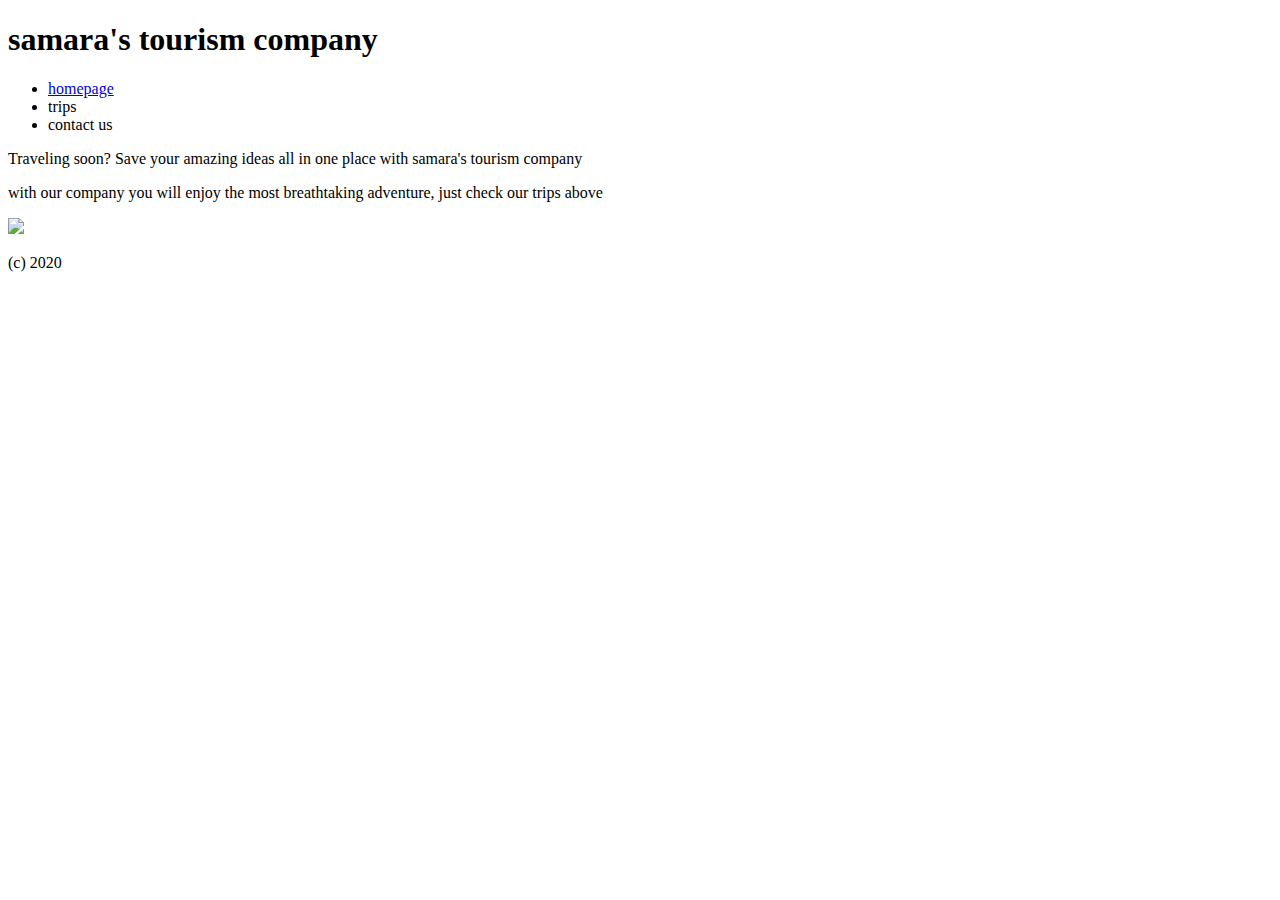
==== index.html @ ea90d1c8 "add trips page" ====
<!DOCTYPE html>
<html lang="en">
<head>
    <title>tourism</title>
</head>
<body>
<header>
<h1>samara's tourism company</h1>
<nav>
    <ul>
        <li><a href="https://mohammad-samara.github.io/tourism/index">homepage</a></li>
        <li><a href="https://mohammad-samara.github.io/tourism/trips"></a>trips</li>
        <li><a href="https://mohammad-samara.github.io/tourism/contact us"></a>contact us</li>
    </ul>
</nav>
</header>
<main>
<article>
    <section>
        <p>Traveling soon? Save your amazing ideas all in one place with samara's tourism company</p>
        <p>with our company you will enjoy the most breathtaking adventure, just check our trips above</p>
    </section>
    <section>
        <img src="https://www.pro-sky.com/images/en/news/news_header_webseite_-49-_342_full.jpg">
    </section>
</article>
</main>
<footer>
<p>(c) 2020</p>
</footer>    
</body>
</html>
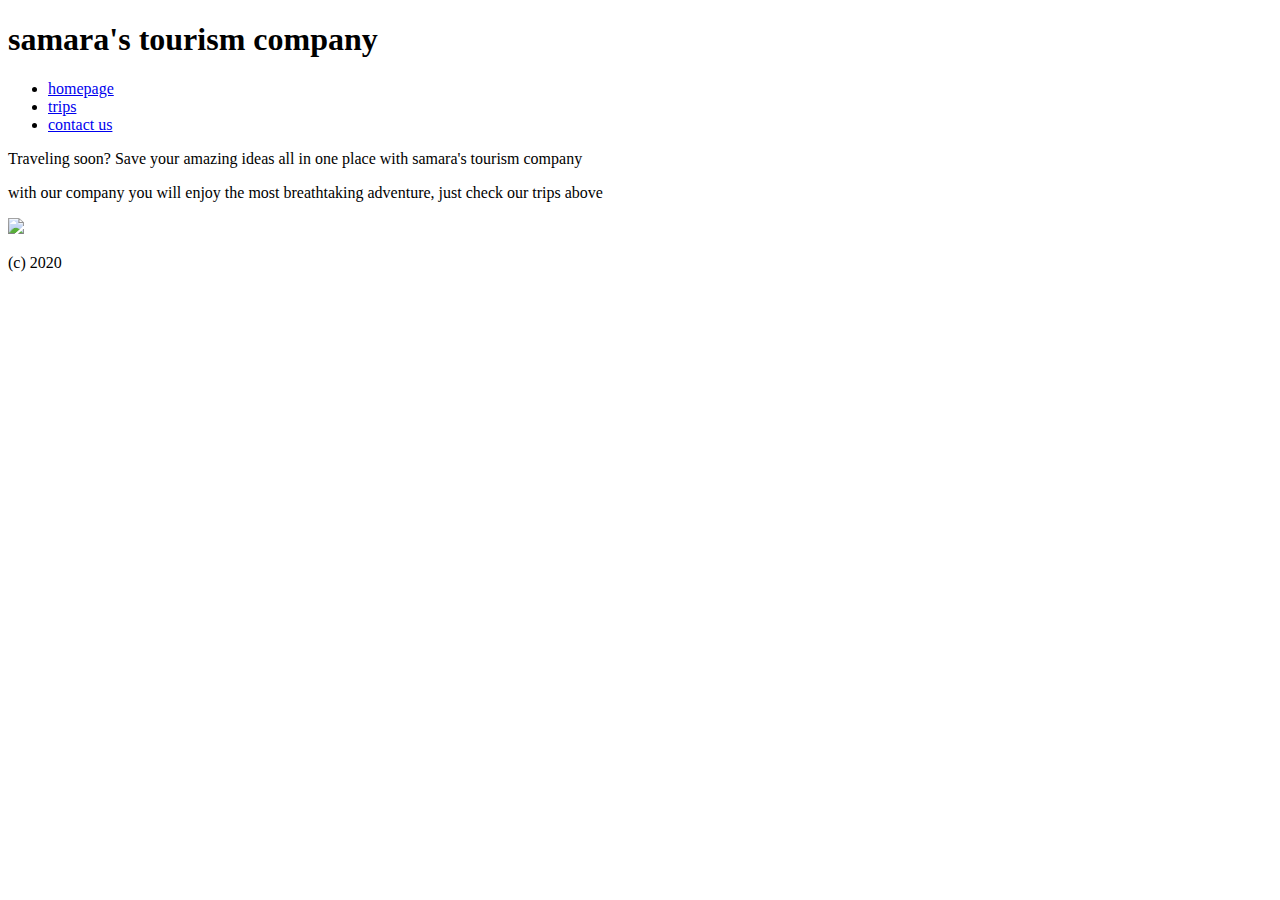
==== commit c4c3aab0: "fix clickable words" ====
--- a/index.html
+++ b/index.html
@@ -9,8 +9,8 @@
 <nav>
     <ul>
         <li><a href="https://mohammad-samara.github.io/tourism/index">homepage</a></li>
-        <li><a href="https://mohammad-samara.github.io/tourism/trips"></a>trips</li>
-        <li><a href="https://mohammad-samara.github.io/tourism/contact us"></a>contact us</li>
+        <li><a href="https://mohammad-samara.github.io/tourism/trips">trips</a></li>
+        <li><a href="https://mohammad-samara.github.io/tourism/contact us">contact us</a></li>
     </ul>
 </nav>
 </header>
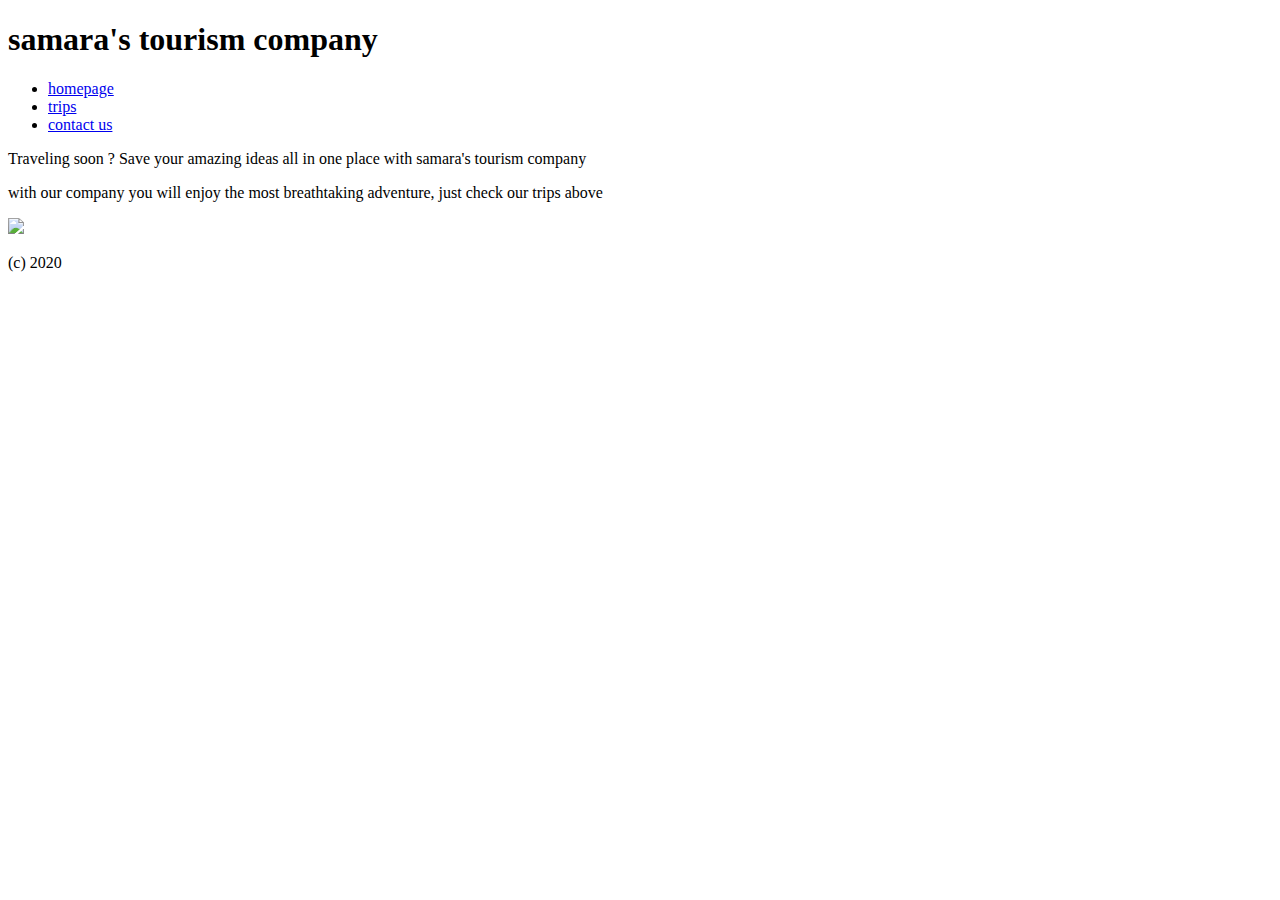
==== commit cf611982: "fix clickable words" ====
--- a/index.html
+++ b/index.html
@@ -17,7 +17,7 @@
 <main>
 <article>
     <section>
-        <p>Traveling soon? Save your amazing ideas all in one place with samara's tourism company</p>
+        <p>Traveling soon ? Save your amazing ideas all in one place with samara's tourism company</p>
         <p>with our company you will enjoy the most breathtaking adventure, just check our trips above</p>
     </section>
     <section>
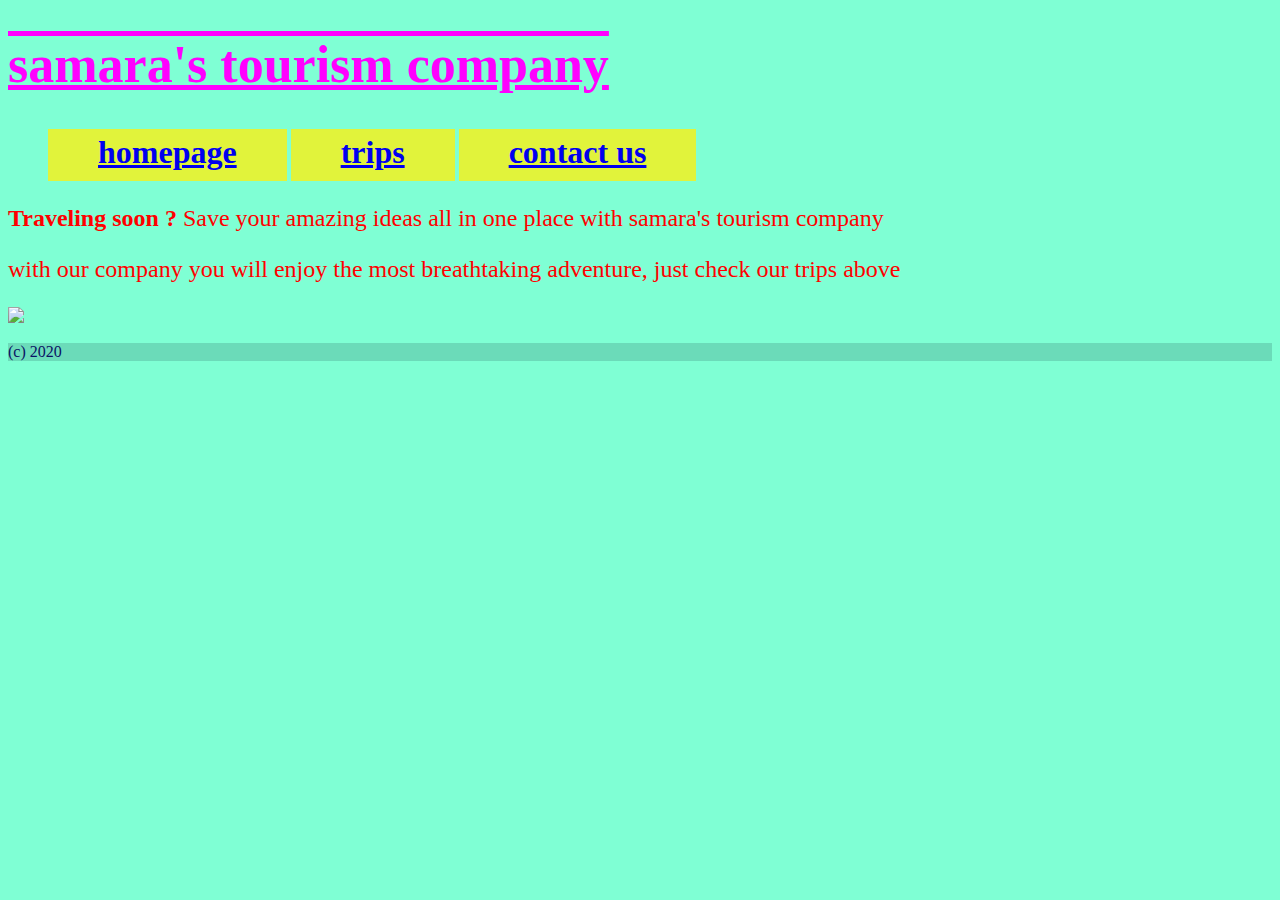
==== commit e5dbf62b: "styled the project" ====
--- a/index.html
+++ b/index.html
@@ -2,13 +2,14 @@
 <html lang="en">
 <head>
     <title>tourism</title>
+    <link rel="stylesheet" href="styles.css">
 </head>
 <body>
 <header>
 <h1>samara's tourism company</h1>
 <nav>
     <ul>
-        <li><a href="https://mohammad-samara.github.io/tourism/index">homepage</a></li>
+        <li><a href="https://mohammad-samara.github.io/tourism">homepage</a></li>
         <li><a href="https://mohammad-samara.github.io/tourism/trips">trips</a></li>
         <li><a href="https://mohammad-samara.github.io/tourism/contact us">contact us</a></li>
     </ul>
@@ -16,8 +17,8 @@
 </header>
 <main>
 <article>
-    <section>
-        <p>Traveling soon ? Save your amazing ideas all in one place with samara's tourism company</p>
+    <section id="soon">
+        <p><b> Traveling soon ?</b> Save your amazing ideas all in one place with samara's tourism company</p>
         <p>with our company you will enjoy the most breathtaking adventure, just check our trips above</p>
     </section>
     <section>
--- a/styles.css
+++ b/styles.css
@@ -0,0 +1,57 @@
+body {
+    background-color: aquamarine;
+}
+li {
+    display: inline-block;
+    padding: 5px 50px 10px;
+    font-weight: bolder;
+    font-size: 200%;
+    background-color: rgb(225, 243, 59);
+}
+h1 {
+    color: magenta;
+    text-decoration: overline underline;
+    font-size: 325%;
+}
+#soon {
+    color: red;
+    font-size: 150%;
+}
+footer {
+    color: rgb(9, 18, 100);
+    background-color: rgb(107, 219, 185);
+}
+p#location{
+    background-color: thistle;
+    width: 5.5cm;
+    font-family: 'Courier New', Courier, monospace ;
+    font-weight: bold;
+}
+p#visit-us{
+    color: rgb(252, 252, 252);
+    background-color: purple;
+   font-size: 150%;
+    width: 11.4cm;
+}
+#contact{
+    font-weight: bold;}
+    #j{
+        float: right;
+        clear: right;
+    }
+    #join{
+        width: 70%;
+        font-size: 200%;
+        padding-top: 1cm;
+        color: rgb(180, 87, 176);
+    }
+    h3{
+        clear: both;
+        font-size: 200%;
+        color: blue;
+    }
+    .sites{
+        font-size: 200%;
+        font-weight: bold;
+        color: brown;
+    }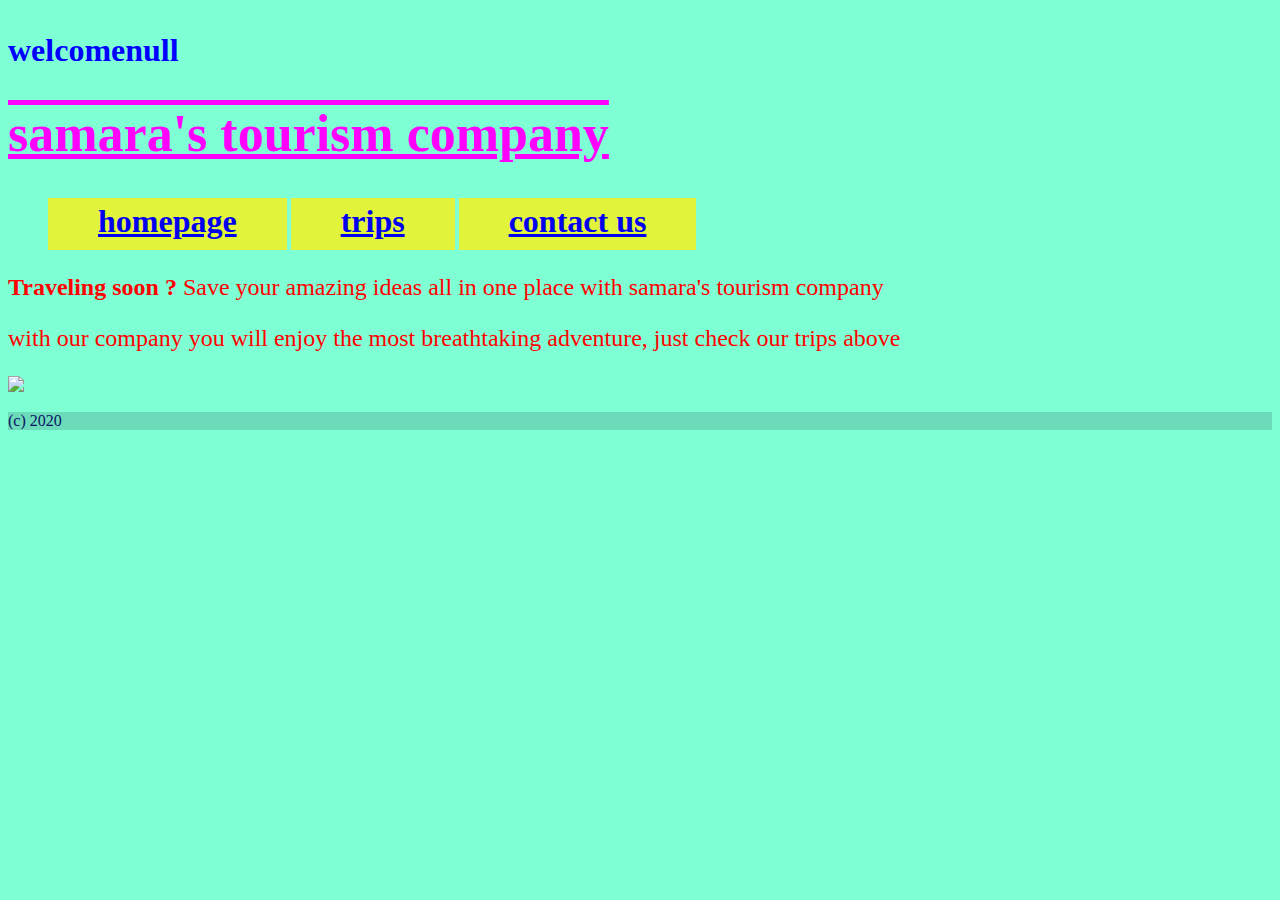
==== commit 486e0567: "add java" ====
--- a/index.html
+++ b/index.html
@@ -5,6 +5,7 @@
     <link rel="stylesheet" href="styles.css">
 </head>
 <body>
+    <script src="js/name.js"></script>
 <header>
 <h1>samara's tourism company</h1>
 <nav>
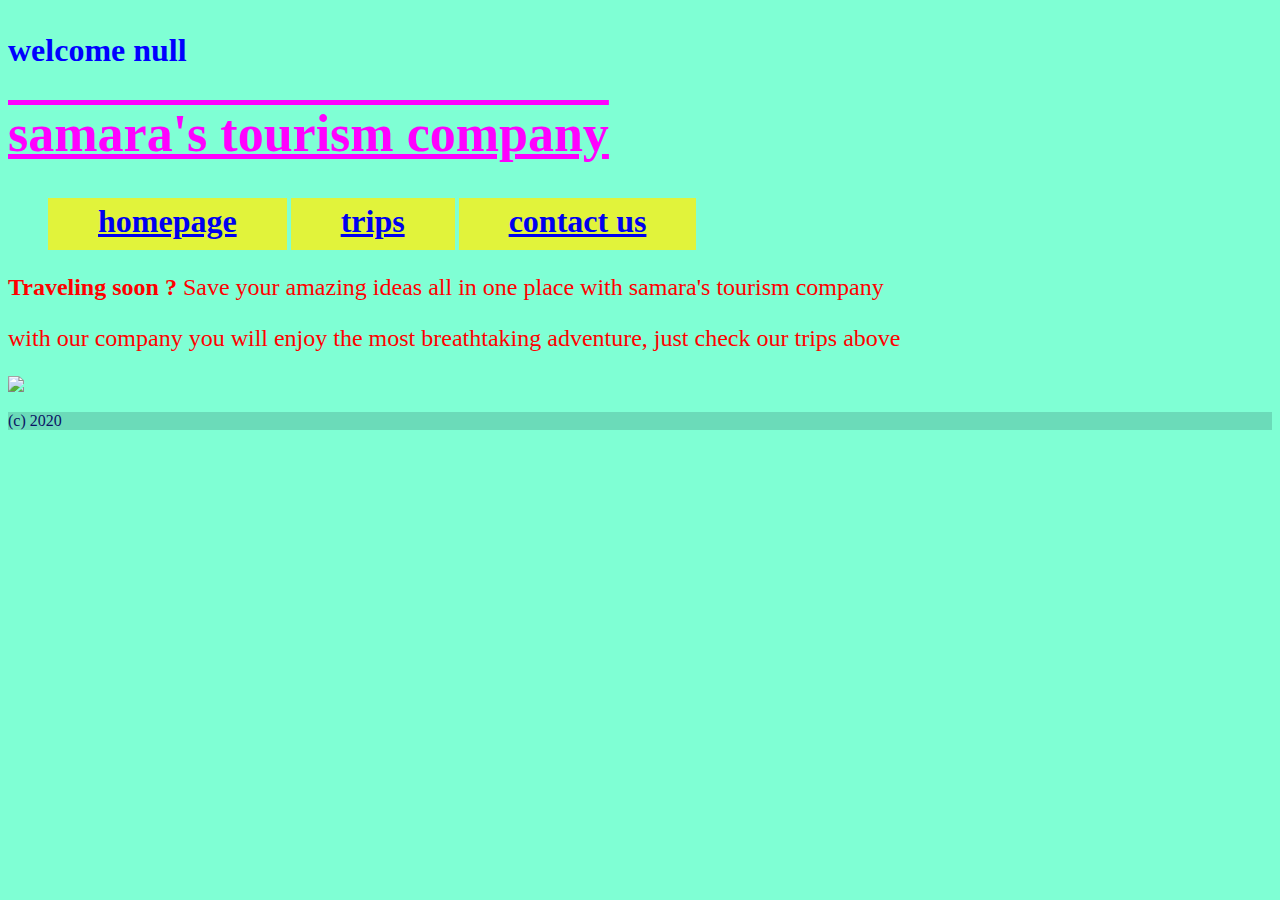
==== commit d633ff70: "put space" ====
--- a/index.html
+++ b/index.html
@@ -1,34 +1,37 @@
 <!DOCTYPE html>
 <html lang="en">
+
 <head>
     <title>tourism</title>
     <link rel="stylesheet" href="styles.css">
 </head>
+
 <body>
     <script src="js/name.js"></script>
-<header>
-<h1>samara's tourism company</h1>
-<nav>
-    <ul>
-        <li><a href="https://mohammad-samara.github.io/tourism">homepage</a></li>
-        <li><a href="https://mohammad-samara.github.io/tourism/trips">trips</a></li>
-        <li><a href="https://mohammad-samara.github.io/tourism/contact us">contact us</a></li>
-    </ul>
-</nav>
-</header>
-<main>
-<article>
-    <section id="soon">
-        <p><b> Traveling soon ?</b> Save your amazing ideas all in one place with samara's tourism company</p>
-        <p>with our company you will enjoy the most breathtaking adventure, just check our trips above</p>
-    </section>
-    <section>
-        <img src="https://www.pro-sky.com/images/en/news/news_header_webseite_-49-_342_full.jpg">
-    </section>
-</article>
-</main>
-<footer>
-<p>(c) 2020</p>
-</footer>    
+    <header>
+        <h1>samara's tourism company</h1>
+        <nav>
+            <ul>
+                <li><a href="https://mohammad-samara.github.io/tourism">homepage</a></li>
+                <li><a href="https://mohammad-samara.github.io/tourism/trips">trips</a></li>
+                <li><a href="https://mohammad-samara.github.io/tourism/contact us">contact us</a></li>
+            </ul>
+        </nav>
+    </header>
+    <main>
+        <article>
+            <section id="soon">
+                <p><b> Traveling soon ?</b> Save your amazing ideas all in one place with samara's tourism company</p>
+                <p>with our company you will enjoy the most breathtaking adventure, just check our trips above</p>
+            </section>
+            <section>
+                <img src="https://www.pro-sky.com/images/en/news/news_header_webseite_-49-_342_full.jpg">
+            </section>
+        </article>
+    </main>
+    <footer>
+        <p>(c) 2020</p>
+    </footer>
 </body>
+
 </html>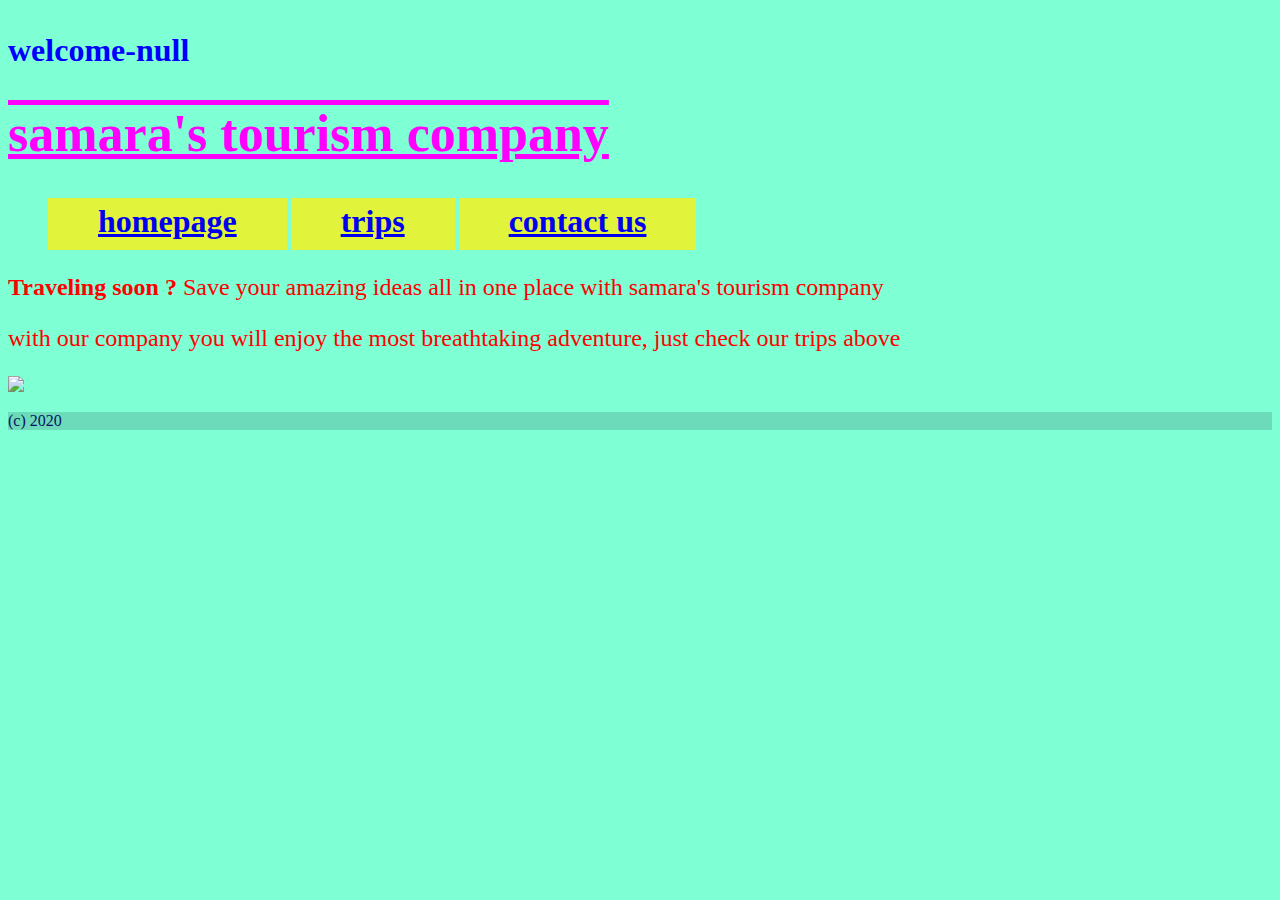
==== commit 5a60e119: "function" ====
--- a/index.html
+++ b/index.html
@@ -8,6 +8,7 @@
 
 <body>
     <script src="js/name.js"></script>
+    <script>document.write('<h3>' + 'welcome-' + orderName() + '</h3>')</script>
     <header>
         <h1>samara's tourism company</h1>
         <nav>
